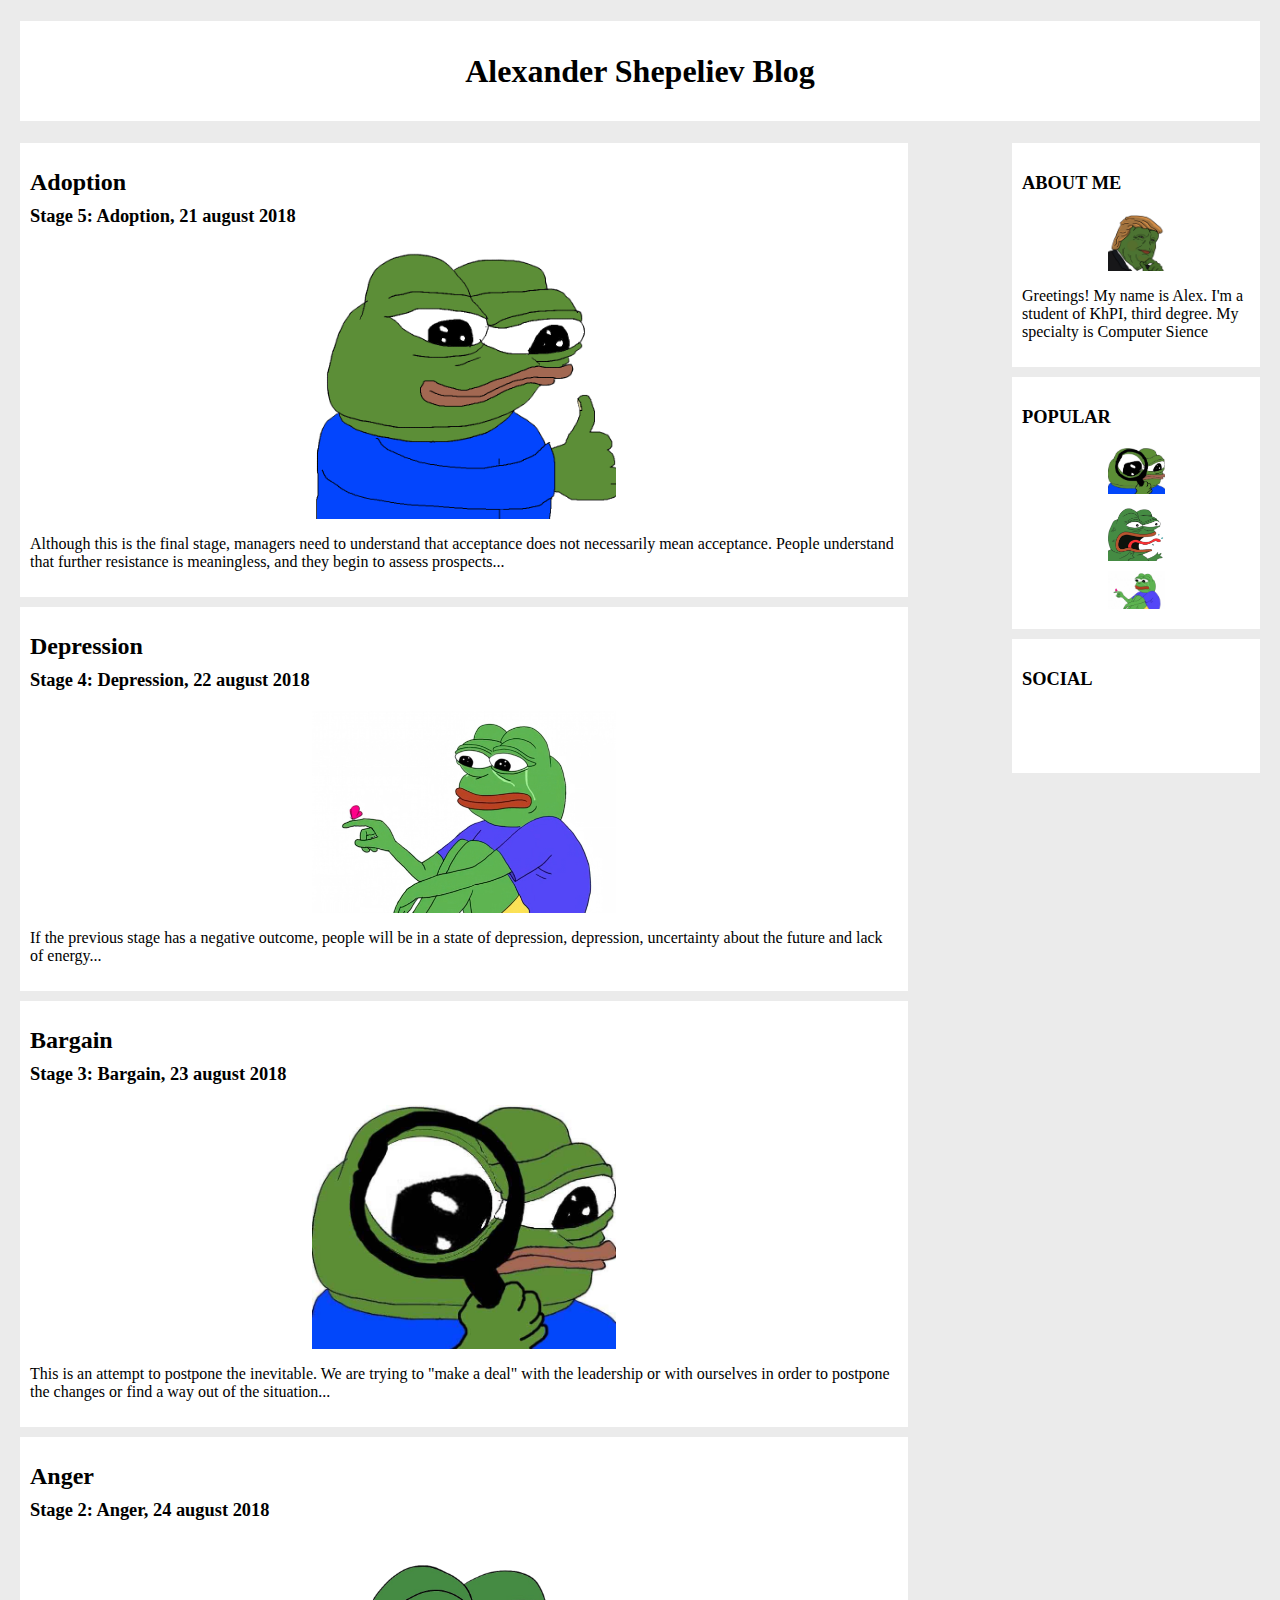
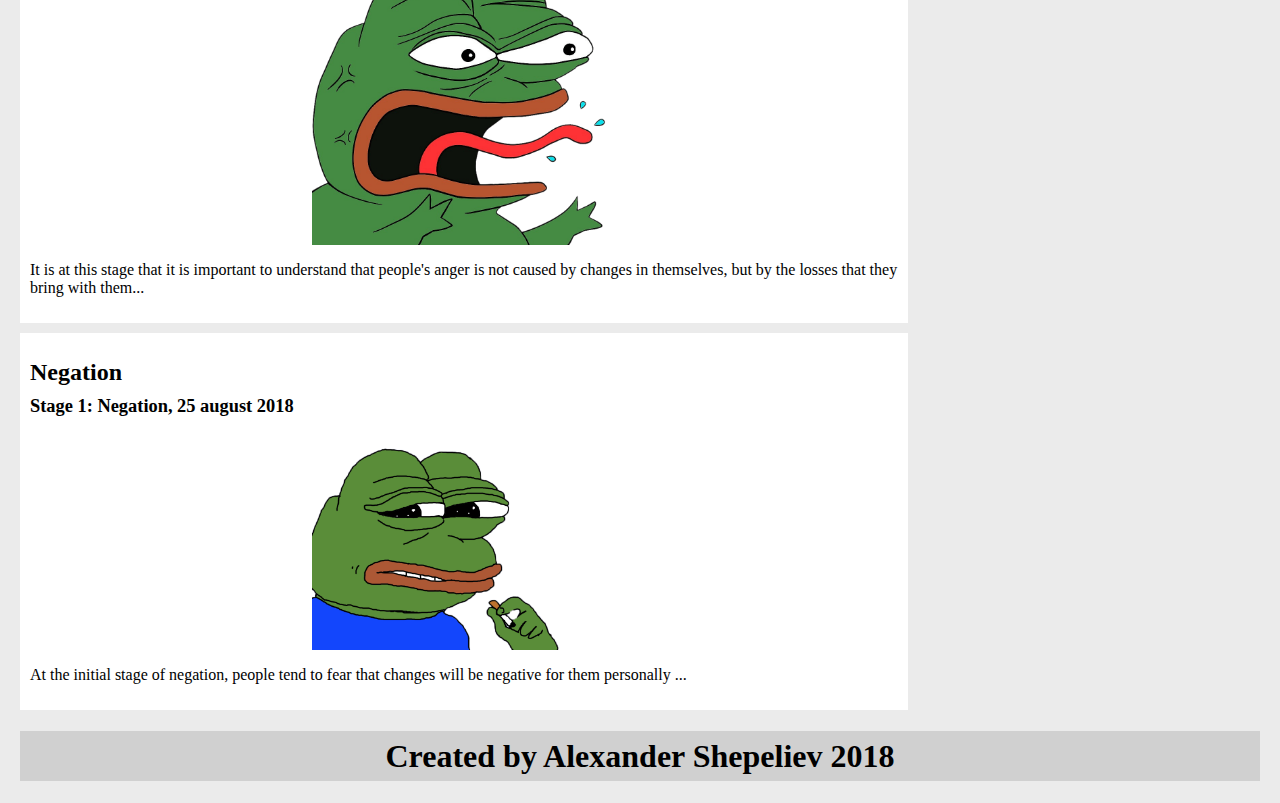
==== index.html @ 817cef21 "Update 1.2" ====
<!DOCTYPE html>
<html>
	<head>

		<link rel="stylesheet" href="./css/homework.css">
		<link rel="stylesheet" href="https://use.fontawesome.com/releases/v5.2.0/css/all.css" integrity="sha384-hWVjflwFxL6sNzntih27bfxkr27PmbbK/iSvJ+a4+0owXq79v+lsFkW54bOGbiDQ" crossorigin="anonymous">
		<title>Homework</title>
	</head>

	<body>
		<div class="class-content">
			<div id="id-header">
				<h1>Alexander Shepeliev Blog</h1>
			</div>	
		

			<div class="right-sidebar">
				<div class="sidebar-box">
					<h2 class="content">ABOUT ME</h2>
					<img class="displayed" src="./img/pepe_ME.png" width="25%" height="35%" align="centr" alt="No img">
					<p>Greetings! My name is Alex. I'm a student of KhPI, third degree. My specialty is Computer Sience</p>
				</div>
				<div class="sidebar-box">
					<h2 class="content">POPULAR</h2>
					<img class="displayed" src="./img/pepe_trade.jpg" width="25%" height="15%" align="centr" alt="No img">
					<img class="displayed" src="./img/pepe_rage.png" width="25%" height="15%" align="centr" alt="No img">
					<img class="displayed" src="./img/pepe_depression.png" width="25%" height="15%" align="centr" alt="No img">
				</div>
				<div class="sidebar-box">
					<h2 class="content">SOCIAL</h2>
					<ul class="horizontal">
						<li><a style="color: blue" href="http://www.vk.com/kao00"><i class="fab fa-vk"></i></a></li>
						<li><a style="color: #c13584" href="http://www.instagram.com/alex_so_cool"><i class="fab fa-instagram"></i><a></li>
						<li><a style="color: #1da1f2" href="http://twitter.com/_alexweiss_"><i class="fab fa-twitter"></i></a></li>
					</ul>						
				</div>
			</div>
			<div>
				<div class="class-post">
					<h1 class="content">Adoption</h1>
					<h2 class="content">Stage 5: Adoption, 21 august 2018</h2>
					<img class="displayed" src="./img/pepe_adoption.png" width="35%" height="50%" align="centr" alt="No img">
					<p>Although this is the final stage, managers need to understand that acceptance does not necessarily mean acceptance. People understand that further resistance is meaningless, and they begin to assess prospects...</p>
				</div>
			<div class="class-post">
				<h1 class="content">Depression</h1>
				<h2 class="content">Stage 4: Depression, 22 august 2018</h2>
				<img class="displayed" src="./img/pepe_depression.png" width="35%" height="50%" align="centr" alt="No img">
				<p>If the previous stage has a negative outcome, people will be in a state of depression, depression, uncertainty about the future and lack of energy...</p>
			</div>
			<div class="class-post">
				<h1 class="content">Bargain</h1>
				<h2 class="content"><strong>Stage 3: Bargain, 23 august 2018</strong></h2>
				<img class="displayed" src="./img/pepe_trade.jpg" width="35%" height="50%" align="centr" alt="No img">
				<p>This is an attempt to postpone the inevitable. We are trying to "make a deal" with the leadership or with ourselves in order to postpone the changes or find a way out of the situation...</p>
			</div>
			<div class="class-post">
				<h1 class="content">Anger</h1>
				<h2 class="content"><strong>Stage 2: Anger, 24 august 2018</strong></h2>
				<img class="displayed" src="./img/pepe_rage.png" width="35%" height="50%" align="centr" alt="No img">
				<p>It is at this stage that it is important to understand that people's anger is not caused by changes in themselves, but by the losses that they bring with them...</p>
			</div>				
			<div class="class-post">
				<h1 class="content">Negation</h1>
				<h2 class="content">Stage 1: Negation, 25 august 2018</h2>
				<img class="displayed" src="./img/pepe_negation.png" width="35%" height="50%" align="centr" alt="No img">
				<p>At the initial stage of negation, people tend to fear that changes will be negative for them personally ...</p>
			</div>
			</div>
		
			<div id="id-footer">
				<h1>Created by Alexander Shepeliev 2018</h1>
			</div>
		</div>
	</body>
</html>
---- css/homework.css ----
body{	
	background-color:rgba(55,55,55, 0.1);
	margin:0;
	padding: 0;
}
a{
	text-decoration: none;
	color: navy;
}
i{
	font-size: 200%;
	text-align: center;
}
h1.content{
	font-size: 150%;
	font-weight: 800;
	margin-bottom: -10px;
}
h2.content {
	font-size: 115%;
	font-weight: 800;
	margin: 20px 0 20px;
}
img.displayed {	
    display: block;
    margin-left: auto;
    margin-right: auto;
    margin-bottom: 10px;
 }
ul.horizontal li{
 	display: inline;
 	padding: 10px;
 }

/*Main part contain css for conten*/

.class-content{
	margin: 20px;
}

#id-header{
	width: 100%;
	background-color: white;
	text-align: center;
	vertical-align: middle;
	margin-bottom:20px;
	line-height: 100px;
}

#id-footer{
	position: relative;
	width: 100%;
	bottom: 0;
	background-color: rgba(55,55,55, 0.15);
	text-align: center;	
	line-height: 50px;
}

.right-sidebar{
	width: 20%;
	height: auto;
	float: right;
}
.sidebar-box{
	background-color: white;
	text-align: left;
	margin-bottom: 10px;
	padding: 10px;
}

.class-post{
	position: relative;
	width: 70%;
	height: auto;
	background-color: white;
	text-align: left;
	padding: 10px;
	margin-bottom: 10px; 
}
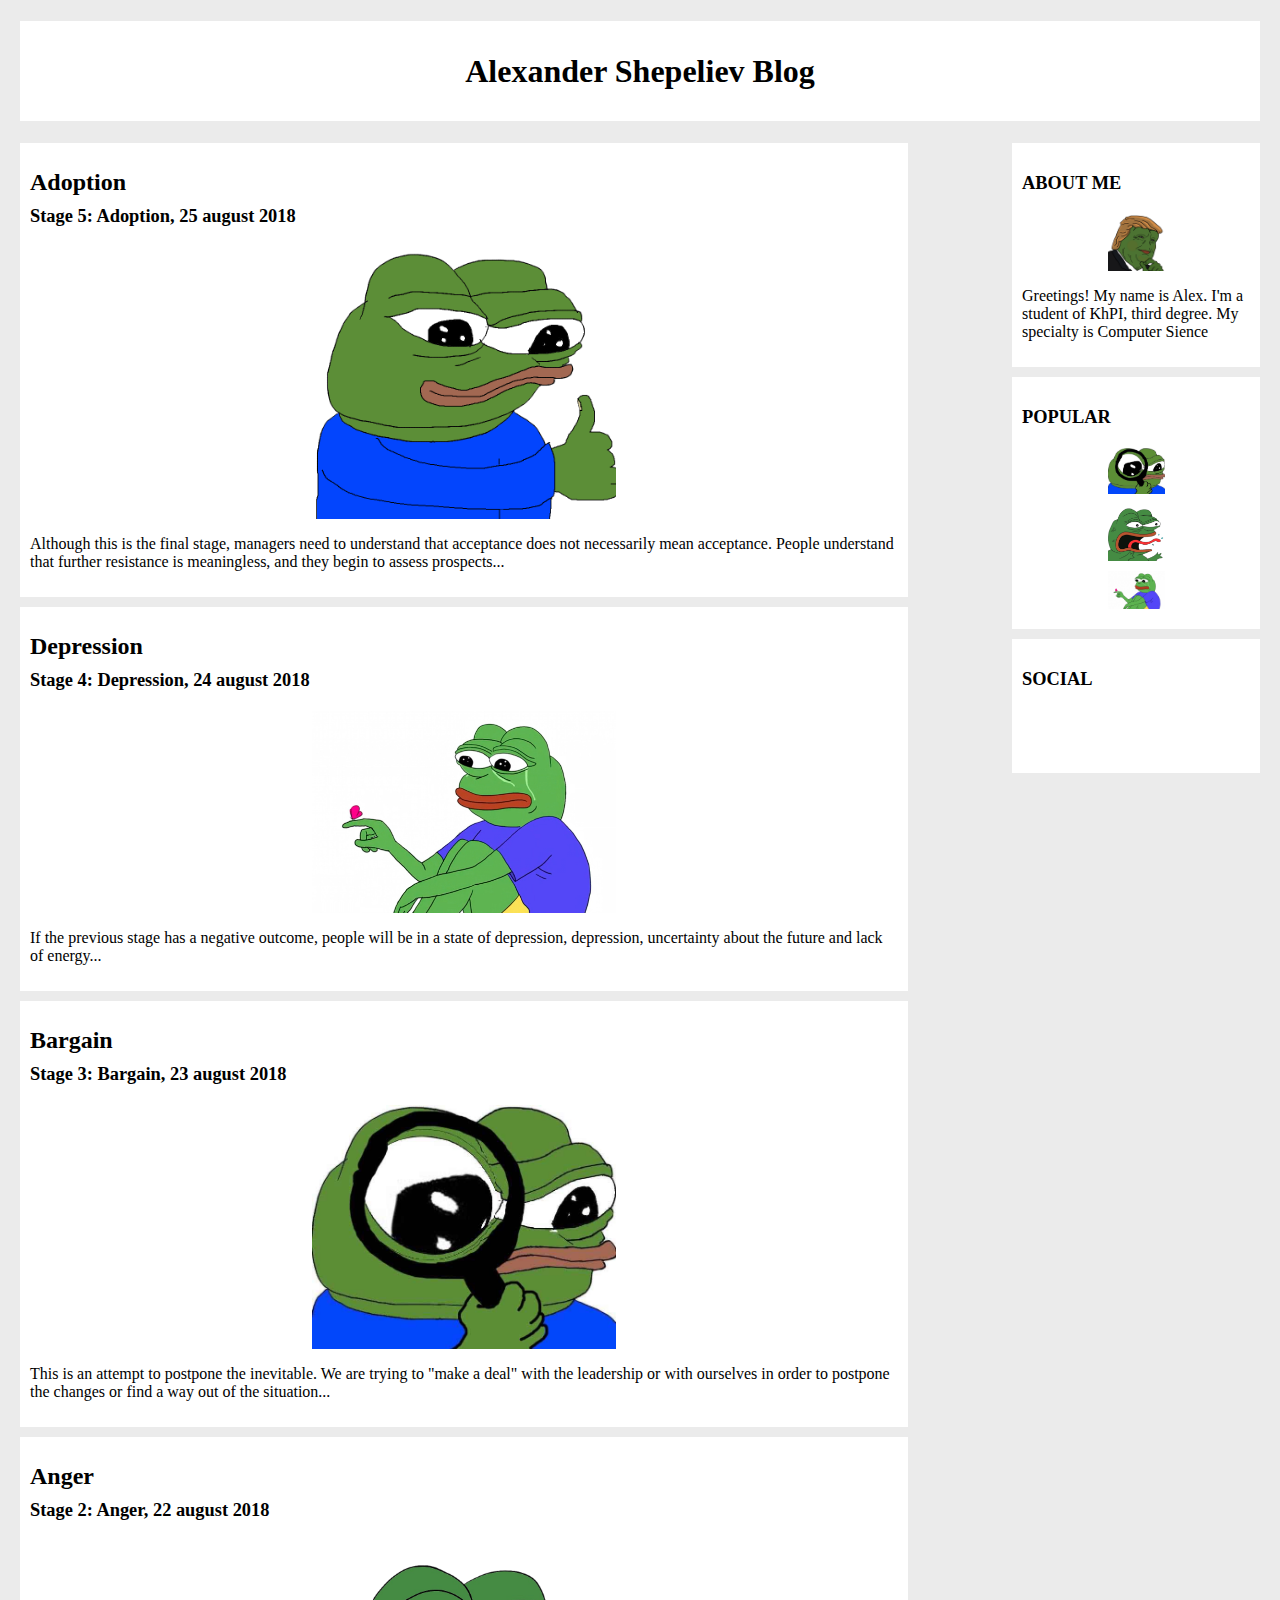
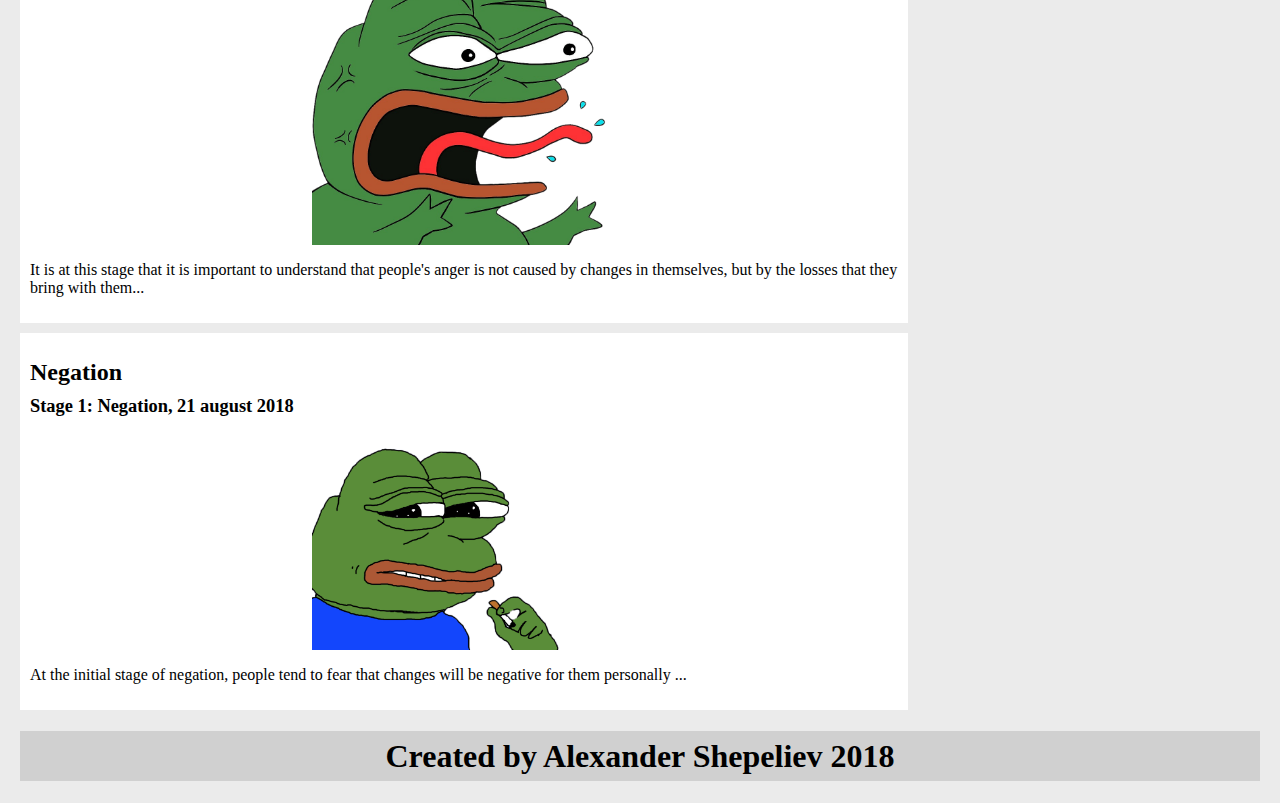
==== commit 66ae8c57: "Update 1.2.1" ====
--- a/index.html
+++ b/index.html
@@ -38,13 +38,13 @@
 			<div>
 				<div class="class-post">
 					<h1 class="content">Adoption</h1>
-					<h2 class="content">Stage 5: Adoption, 21 august 2018</h2>
+					<h2 class="content">Stage 5: Adoption, 25 august 2018</h2>
 					<img class="displayed" src="./img/pepe_adoption.png" width="35%" height="50%" align="centr" alt="No img">
 					<p>Although this is the final stage, managers need to understand that acceptance does not necessarily mean acceptance. People understand that further resistance is meaningless, and they begin to assess prospects...</p>
 				</div>
 			<div class="class-post">
 				<h1 class="content">Depression</h1>
-				<h2 class="content">Stage 4: Depression, 22 august 2018</h2>
+				<h2 class="content">Stage 4: Depression, 24 august 2018</h2>
 				<img class="displayed" src="./img/pepe_depression.png" width="35%" height="50%" align="centr" alt="No img">
 				<p>If the previous stage has a negative outcome, people will be in a state of depression, depression, uncertainty about the future and lack of energy...</p>
 			</div>
@@ -56,13 +56,13 @@
 			</div>
 			<div class="class-post">
 				<h1 class="content">Anger</h1>
-				<h2 class="content"><strong>Stage 2: Anger, 24 august 2018</strong></h2>
+				<h2 class="content"><strong>Stage 2: Anger, 22 august 2018</strong></h2>
 				<img class="displayed" src="./img/pepe_rage.png" width="35%" height="50%" align="centr" alt="No img">
 				<p>It is at this stage that it is important to understand that people's anger is not caused by changes in themselves, but by the losses that they bring with them...</p>
 			</div>				
 			<div class="class-post">
 				<h1 class="content">Negation</h1>
-				<h2 class="content">Stage 1: Negation, 25 august 2018</h2>
+				<h2 class="content">Stage 1: Negation, 21 august 2018</h2>
 				<img class="displayed" src="./img/pepe_negation.png" width="35%" height="50%" align="centr" alt="No img">
 				<p>At the initial stage of negation, people tend to fear that changes will be negative for them personally ...</p>
 			</div>
